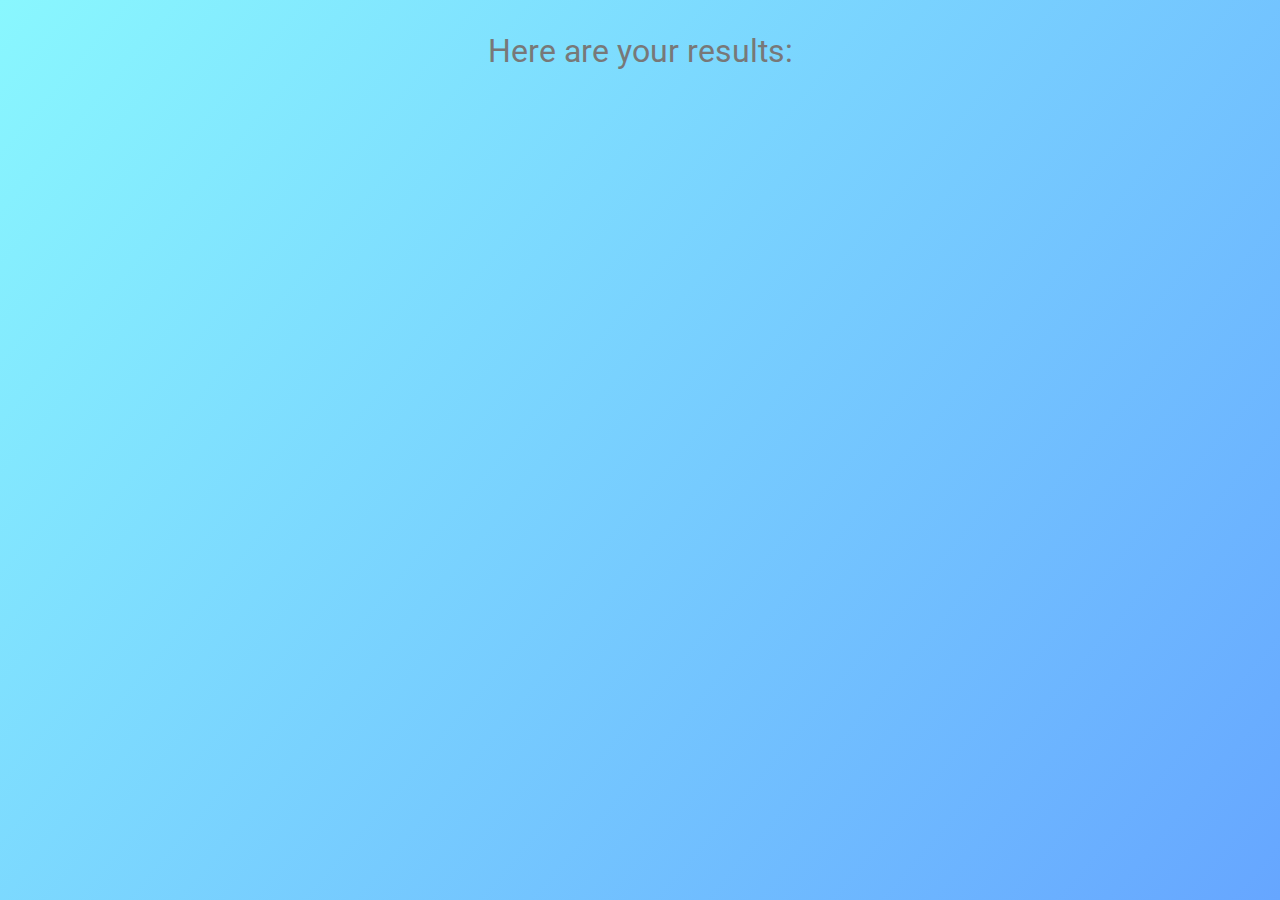
==== results.html @ 96bcd6f6 "first" ====
<!DOCTYPE html>
<!--[if lt IE 7]>      <html class="no-js lt-ie9 lt-ie8 lt-ie7"> <![endif]-->
<!--[if IE 7]>         <html class="no-js lt-ie9 lt-ie8"> <![endif]-->
<!--[if IE 8]>         <html class="no-js lt-ie9"> <![endif]-->
<!--[if gt IE 8]><!--> <html class="no-js"> <!--<![endif]-->
  <head>
    <meta charset="utf-8">
    <meta http-equiv="X-UA-Compatible" content="IE=edge">
    <title>Florida Man</title>
    <meta name="description" content="">
    <script src="https://cdnjs.cloudflare.com/ajax/libs/jquery/3.5.0/jquery.min.js"></script>
    <link href="https://fonts.googleapis.com/css?family=Roboto:300&display=swap" rel="stylesheet">
    <meta name="viewport" content="width=device-width, initial-scale=1">
    <link rel="stylesheet" href="/css/results.css">
  </head>
  <body>
    <div class="container">
      <p class="header">Here are your results:</p>
      <div class="card-container">
      </div>
    </div>
    <script src="/js/results.js" async defer></script>
  </body>
</html>
---- css/results.css ----
html, body {
  height: 100%;
  width: 100%;
  margin: 0;
  padding: 0;
  font-family: "Roboto", sans-serif;
  color: #787878;
}
.container {
  height: fit-content;
  width: 100%;
  min-height: 100%;
  margin: 0px;
  padding: 0px;
  display: flex;
  flex-direction: column;
  align-items: center;
  background: linear-gradient( 130deg, #89f7fe, #66a6ff);
}
.header {
  font-size: 32px;
}
.card-container {
  width: 100%;
  height: 100%;
  display: flex;
  flex-direction: column;
  align-items: center;
}
.card {
  background: #B5FFF5;
  width: 90%;
  border: 1px solid #707070;
  overflow: hidden;
  padding-left: 7px;
  border-radius: 25px;
  box-shadow: 3px 3px 6px rgba(0,0,0,0.16);
  cursor: pointer;
  margin-bottom: 25px;
}
.card-header {
  font-size: 26px;
  margin: 0px;
  margin-top: 10px;
  padding-bottom: 0px;
}
.card-body {
  margin-top: 10px;
}
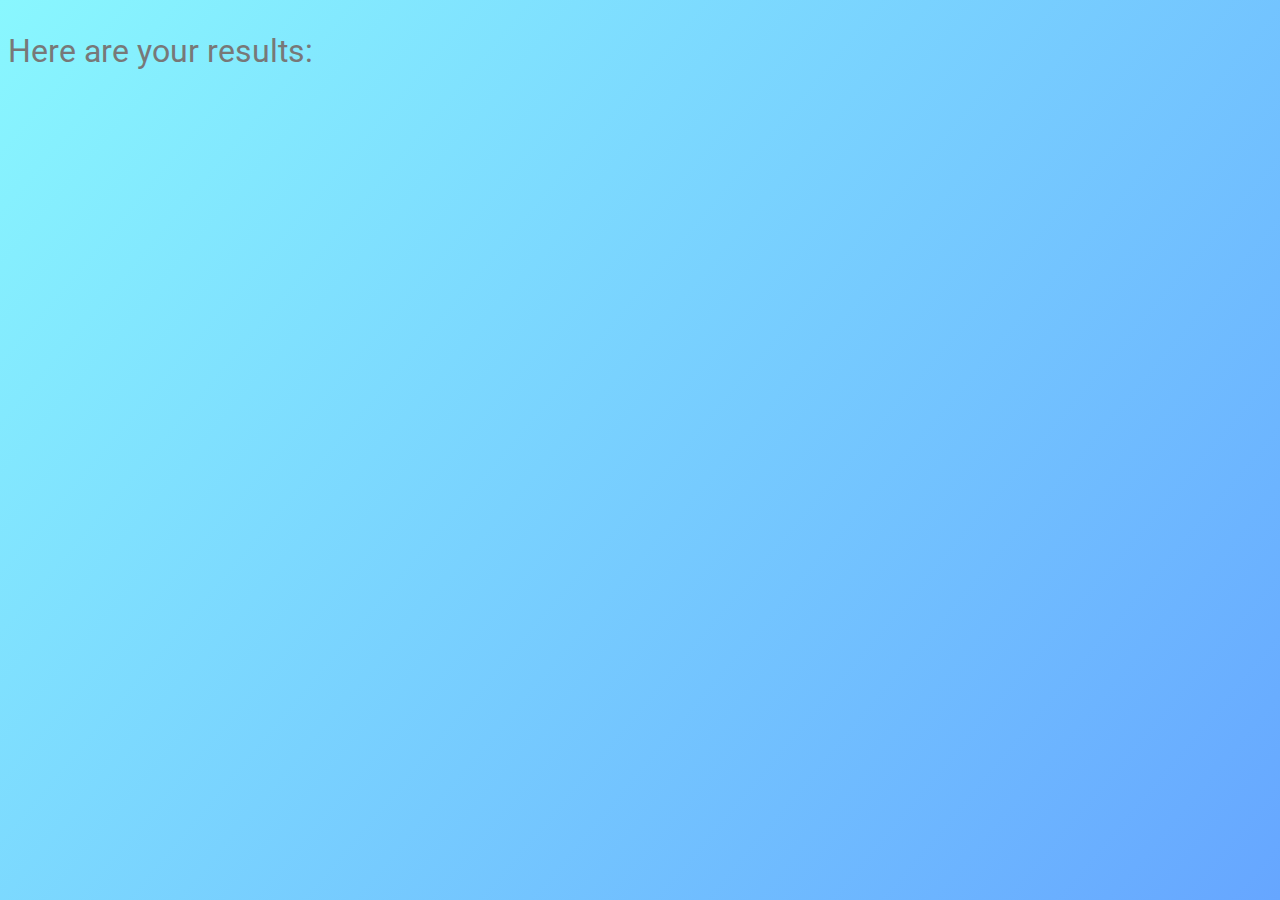
==== commit b4cd3171: "fixed urls" ====
--- a/results.html
+++ b/results.html
@@ -11,7 +11,7 @@
     <script src="https://cdnjs.cloudflare.com/ajax/libs/jquery/3.5.0/jquery.min.js"></script>
     <link href="https://fonts.googleapis.com/css?family=Roboto:300&display=swap" rel="stylesheet">
     <meta name="viewport" content="width=device-width, initial-scale=1">
-    <link rel="stylesheet" href="/css/results.css">
+    <link rel="stylesheet" href="css/results.css">
   </head>
   <body>
     <div class="container">
@@ -19,6 +19,6 @@
       <div class="card-container">
       </div>
     </div>
-    <script src="/js/results.js" async defer></script>
+    <script src="js/results.js" async defer></script>
   </body>
 </html>--- a/css/results.css
+++ b/css/results.css
@@ -19,6 +19,8 @@
 }
 .header {
   font-size: 32px;
+  width: 100%;
+  padding-left: 15px;
 }
 .card-container {
   width: 100%;
